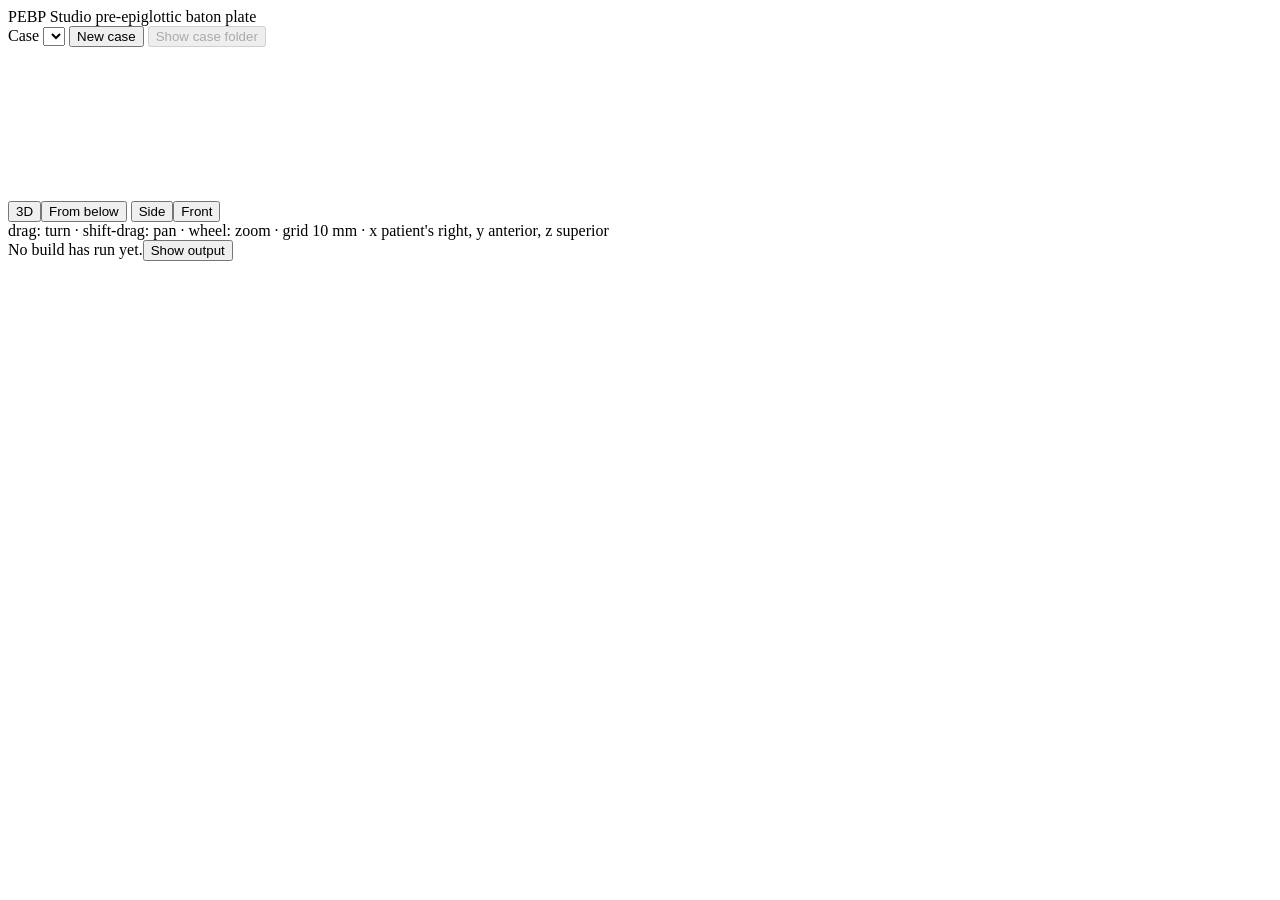
==== pebp_demo/pebp/studio/static/index.html @ 8ff71a57 "PEBP Designer 0.1.0: first public release Research software for pre-epiglottic baton plate (Tübingen" ====
<!doctype html>
<html lang="en">
<head>
<meta charset="utf-8">
<meta name="viewport" content="width=device-width, initial-scale=1">
<title>PEBP Studio</title>
<link rel="stylesheet" href="/static/style.css">
</head>
<body>
<header id="top">
  <div class="brand">PEBP Studio <span class="muted">pre-epiglottic baton plate</span></div>
  <div class="case-pick">
    <label for="casesel" class="muted">Case</label>
    <select id="casesel"></select>
    <button id="newcase">New case</button>
    <button id="reveal" title="Open this case's folder on this computer" disabled>Show case folder</button>
  </div>
  <div id="badges"></div>
</header>
<main id="app">
  <aside id="steps"></aside>
  <section id="view">
    <canvas id="c"></canvas>
    <iframe id="moldframe" title="Mold viewer" hidden></iframe>
    <div id="viewbar">
      <button data-view="iso">3D</button><button data-view="below">From below</button>
      <button data-view="side">Side</button><button data-view="front">Front</button>
    </div>
    <div id="layers"></div>
    <div id="legend" class="muted">drag: turn · shift-drag: pan · wheel: zoom · grid 10 mm · x patient's right, y anterior, z superior</div>
    <div id="empty" hidden></div>
  </section>
</main>
<footer id="console">
  <div class="console-head"><span id="jobline">No build has run yet.</span><button id="togglelog">Show output</button></div>
  <pre id="log" hidden></pre>
</footer>
<dialog id="newdlg">
  <form method="dialog">
    <h3>New case</h3>
    <p class="muted">Use a code, never the patient's name. The case folder is made in the workspace on this computer.</p>
    <input id="newname" placeholder="e.g. case07" pattern="[A-Za-z0-9][A-Za-z0-9_.\-]{0,63}" required>
    <div class="row end"><button value="cancel" formnovalidate>Cancel</button><button id="newok" value="ok" class="primary">Create</button></div>
  </form>
</dialog>
<script src="/static/three.min.js"></script>
<script src="/static/app.js"></script>
</body>
</html>
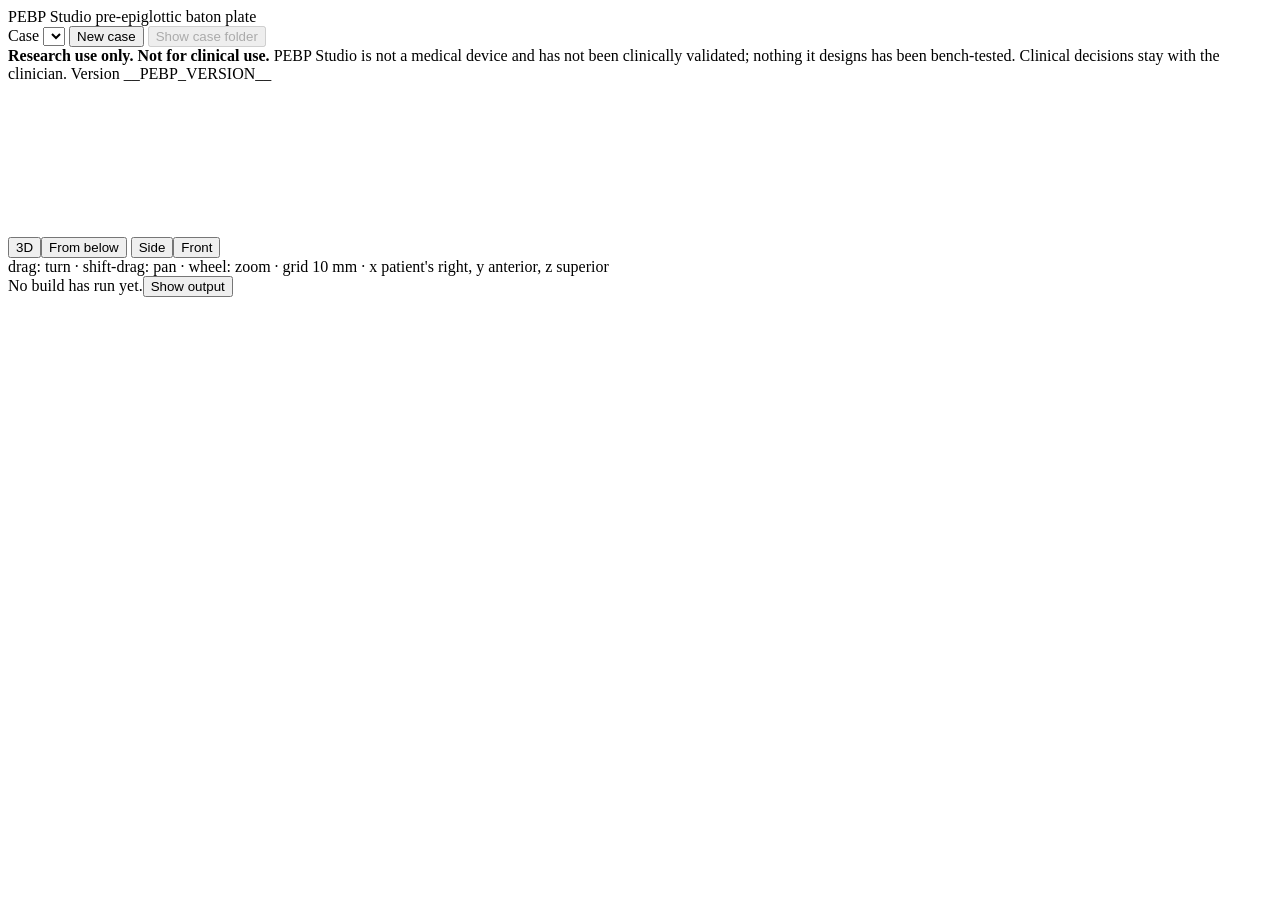
==== commit 9da2ff7c: "Add PEBP Studio downloads for macOS and Windows, v0.1.0 - packaging/: a PyInstaller build of PEBP St" ====
--- a/pebp_demo/pebp/studio/static/index.html
+++ b/pebp_demo/pebp/studio/static/index.html
@@ -16,6 +16,9 @@
     <button id="reveal" title="Open this case's folder on this computer" disabled>Show case folder</button>
   </div>
   <div id="badges"></div>
+  <div id="ruo" role="note"><strong>Research use only. Not for clinical use.</strong> PEBP Studio is not a medical device and has not been
+    clinically validated; nothing it designs has been bench-tested. Clinical decisions stay with the clinician.
+    <span class="muted">Version __PEBP_VERSION__</span></div>
 </header>
 <main id="app">
   <aside id="steps"></aside>
